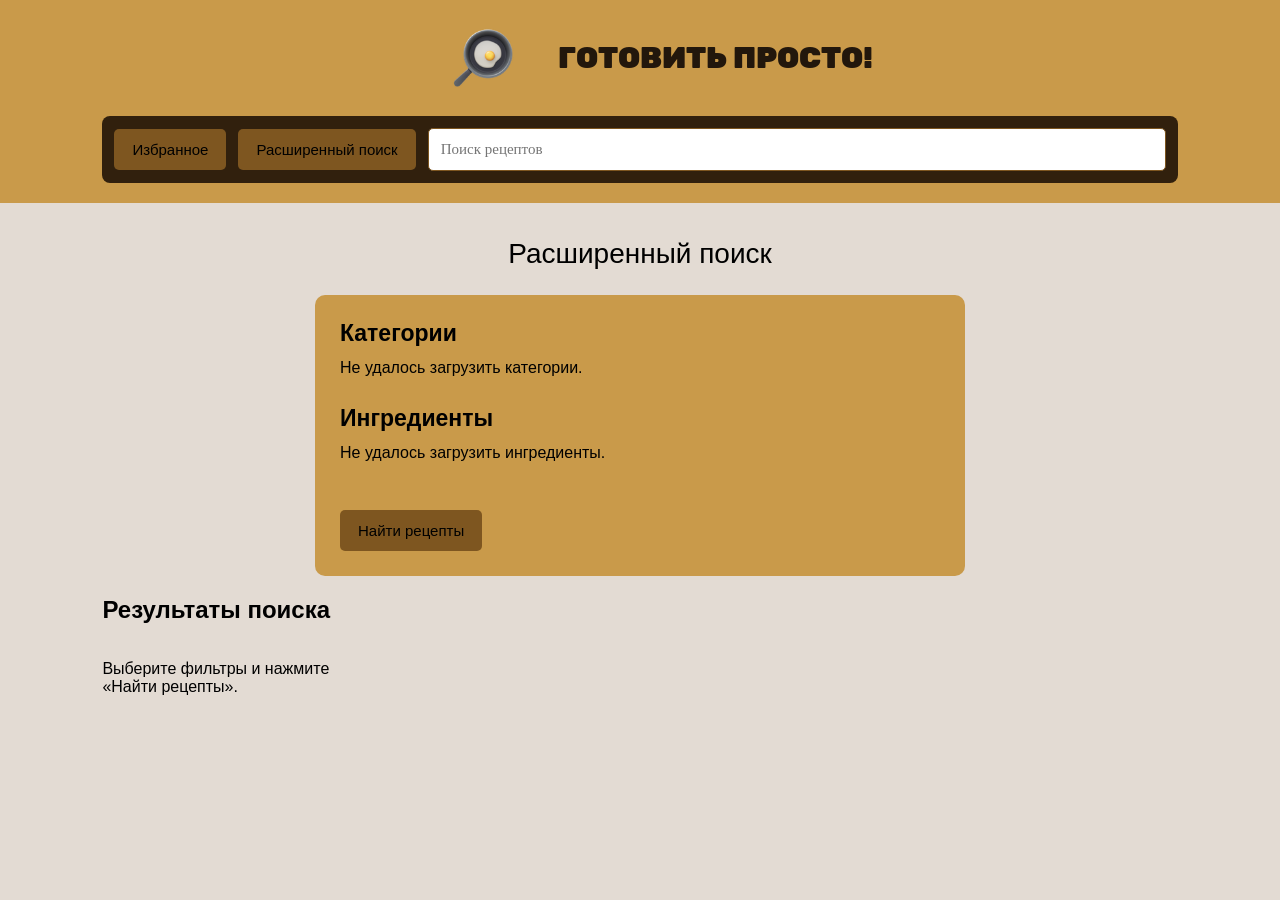
==== frontend/search.html @ 01cfbfc8 "Initial commit" ====
<!DOCTYPE html>
<html lang="ru">
<head>
    <meta charset="UTF-8">
    <meta name="viewport" content="width=device-width, initial-scale=1.0">
    <title>Поиск рецептов</title>
    <link rel="stylesheet" href="style.css">
</head>
<body>
<header class="header">
    <div class="header-top">
        <a class="logo" href="index.html">
            <img src="logo.png" alt="Логотип">
        </a>

        <h1 class="site-name">ГОТОВИТЬ ПРОСТО!</h1>
    </div>

    <div class="search-line">
        <a class="button" href="favorites.html">Избранное</a>
        <a class="button" href="search.html">Расширенный поиск</a>
        <form class="header-search" action="search.html" method="get">
            <input type="text" name="q" placeholder="Поиск рецептов">
        </form>
    </div>
</header>

<main class="main">
    <h1 class="page-title">Расширенный поиск</h1>

    <form class="search-form" id="search-form">

        <!-- Категории будут загружаться из базы данных -->
        <section class="filter-section">
            <h2>Категории</h2>
            <div id="category-filters">
                <p>Загрузка категорий...</p>
            </div>
        </section>

        <!-- Ингредиенты будут загружаться из базы данных -->
        <section class="filter-section">
            <h2>Ингредиенты</h2>
            <div id="ingredient-filters">
                <p>Загрузка ингредиентов...</p>
            </div>
        </section>

        <button class="button" type="submit">Найти рецепты</button>
    </form>

    <!-- Здесь будут отображаться найденные рецепты -->
    <section class="search-results">
        <h2>Результаты поиска</h2>
        <div class="recipe-list" id="recipe-list">
            <p>Выберите фильтры и нажмите «Найти рецепты».</p>
        </div>
    </section>
</main>

<script src="search.js"></script>
</body>
</html>
---- frontend/style.css ----
@font-face {
    font-family: Rubik;
    src: url('Rubik.ttf');
}


* {
    box-sizing: border-box;
}

.site-name {
    font-family: Rubik;
    font-size: 30px;
}

body {
    margin: 0;
    font-family: Century Gothic, sans-serif;
    /*color: #333333;*/
    background-color: #e3dbd3;
}

/* Верхняя часть сайта */
.header {
    width: 100%;
    padding: 20px 8%;
    background-color: #c99a4a;
}

.header-top {
    display: flex;
    align-items: center;
    justify-content: center;
    position:relative;
    color: #22170c;
}

.logo img {
    display: block;
    width: 150px;
    max-height: 65px;
    object-fit: contain;
}

.navigation {
    display: flex;
    gap: 25px;
}

.navigation a {
    color: #333333;
    text-decoration: none;
    font-size: 17px;
}

.navigation a:hover {
    color: #8b7865;
}

/* Строка поиска */
.search-line {
    display: flex;
    align-items: center;
    gap: 12px;
    margin-top: 20px;
    padding: 12px;
    background-color: #31200d;
    border-radius: 8px;
}

.header-search {
    display: flex;
    flex: 1;
}

.search-line input {
    flex: 1;
    min-width: 100px;
    padding: 12px;
    border: 1px solid #7e5620;
    border-radius: 5px;
    background-color: #ffffff;
    font-size: 15px;
    font-family:Century Gothic;
}

.button {
    display: inline-block;
    padding: 12px 18px;
    border: none;
    border-radius: 5px;
    background-color: #7e5620;
    color: #000000;
    text-decoration: none;
    font-size: 15px;
    cursor: pointer;
}

.button:hover {
    background-color: #b9aa9b;
}

/* Основное содержимое */
.main {
    width: 84%;
    margin: 35px auto;
}

.page-title {
    margin-bottom: 25px;
    text-align: center;
    font-size: 28px;
    font-weight: normal;
}

/* Карточки рецептов */
.recipe-list {
    display: grid;
    grid-template-columns: repeat(4, 1fr);
    gap: 25px;
}

.recipe-card {
    padding: 12px;
    border-radius: 10px;
    background-color: #7e5620;
    color: #000000;
    text-decoration: none;
}

.recipe-card img {
    display: block;
    width: 100%;
    height: 180px;
    object-fit: cover;
    border-radius: 7px;
    background-color: #dcd6d0;
}

.recipe-card h3 {
    margin: 12px 2px 5px;
    font-size: 17px;
    font-weight: normal;
}

.recipe-card:hover {
    background-color: #b9aa9b;
}

/* Страница рецепта */
.recipe-main {
    width: 80%;
    margin: 30px auto;
}

.recipe-main h1 {
    font-size: 28px;
    font-weight: normal;
}

.recipe-photo {
    display: block;
    width: 100%;
    max-height: 420px;
    object-fit: cover;
    border-radius: 10px;
    background-color: #eee8e1;
}

.recipe-actions {
    display: flex;
    gap: 12px;
    margin: 20px 0;
}

.ingredients {
    margin: 20px 0;
    padding: 18px;
    border-radius: 8px;
    background-color: #c99a4a;
}

.ingredients h2,
.steps h2 {
    font-size: 22px;
    font-weight: normal;
}

.ingredients ul {
    padding-left: 22px;
    line-height: 1.8;
}

.step {
    margin: 25px 0;
    line-height: 1.6;
}

.step img {
    display: block;
    width: 100%;
    max-width: 500px;
    max-height: 300px;
    margin-top: 12px;
    object-fit: cover;
    border-radius: 8px;
    background-color: #eee8e1;
}

/* Расширенный поиск */
.search-form {
    max-width: 650px;
    margin: 0 auto;
    padding: 25px;
    border-radius: 10px;
    background-color: #c99a4a;
}

.search-form label {
    display: block;
    margin: 15px 0 7px;
}

.search-form input,
.search-form select {
    width: 100%;
    padding: 12px;
    border: 1px solid #d1cbc5;
    border-radius: 5px;
    background-color: #ffffff;
    font-size: 15px;
}

.search-form .button {
    margin-top: 20px;
}

/* Адаптация под планшеты */
@media (max-width: 1000px) {
    .recipe-list {
        grid-template-columns: repeat(2, 1fr);
    }

    .main {
        width: 90%;
    }
}

/* Адаптация под телефоны и узкие окна */
@media (max-width: 600px) {
    .header {
        padding: 15px 5%;
    }

    .header-top {
        flex-direction: column;
    }

    .navigation {
        flex-wrap: wrap;
        justify-content: center;
        gap: 15px;
    }

    .search-line {
        flex-wrap: wrap;
    }

    .search-line .button {
        text-align: center;
    }

    .header-search {
    display: flex;
    flex: 1;
}

.search-line input {
        width: 100%;
        flex-basis: 100%;
    }

    .main,
    .recipe-main {
        width: 90%;
        margin-top: 25px;
    }

    .recipe-list {
        grid-template-columns: 1fr;
    }

    .recipe-card img {
        height: 220px;
    }

    .recipe-actions {
        flex-direction: column;
    }
}


/* Списки расширенного поиска */

.filter-section {
    margin-bottom: 28px;
}

.filter-section h2 {
    margin: 0 0 12px;
    font-size: 23px;
    font-weight: bold;
}

.filter-section h3 {
    margin: 18px 0 8px;
    font-size: 17px;
    font-weight: bold;
}

.filter-option {
    display: block;
    margin: 9px 0;
    font-size: 16px;
    cursor: pointer;
}

.filter-option input {
    width: auto;
    margin-right: 8px;
}
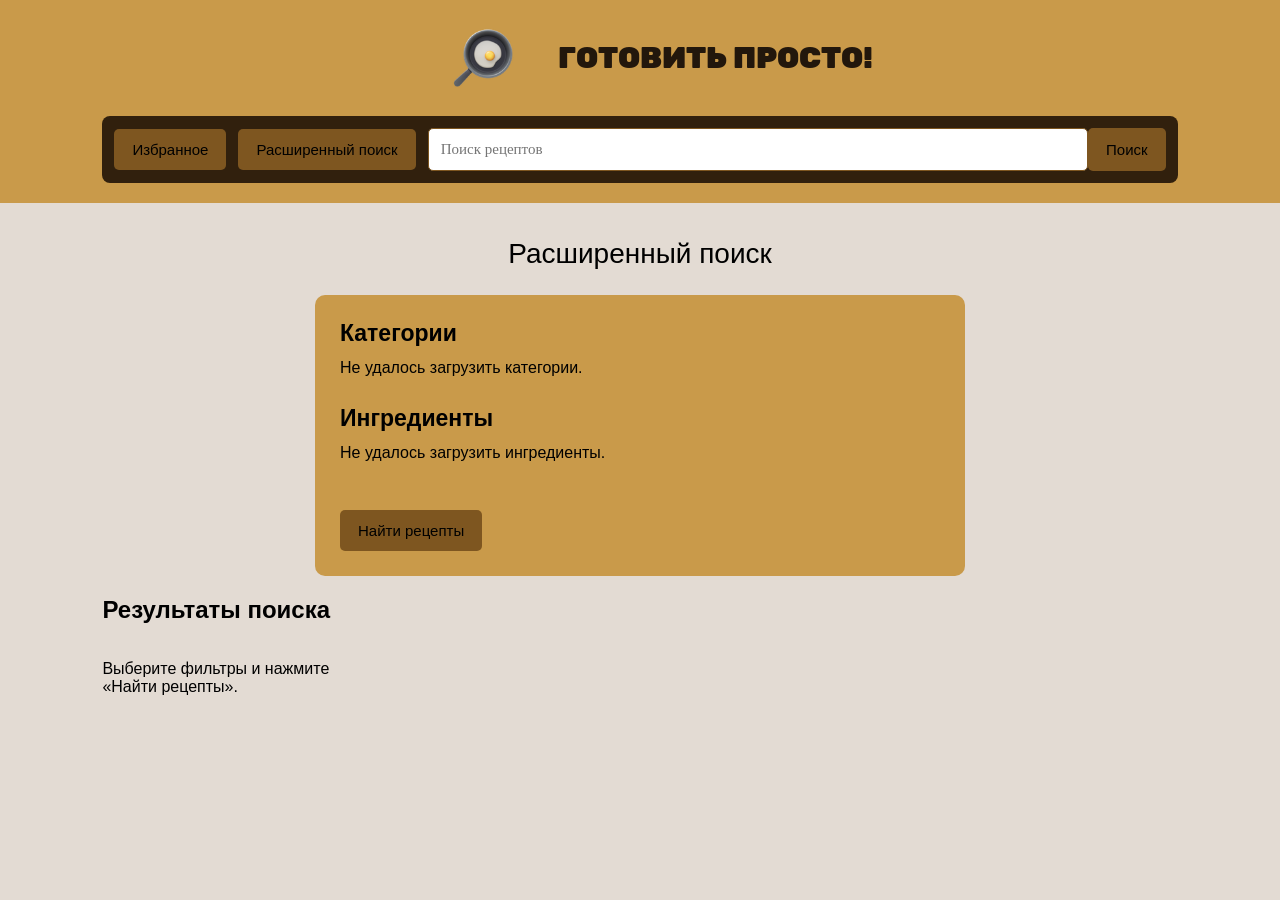
==== commit 32f5cdf9: "some setup" ====
--- a/frontend/search.html
+++ b/frontend/search.html
@@ -22,6 +22,7 @@
         <a class="button" href="search.html">Расширенный поиск</a>
         <form class="header-search" action="search.html" method="get">
             <input type="text" name="q" placeholder="Поиск рецептов">
+            <button class="button" type="submit">Поиск</button>
         </form>
     </div>
 </header>
